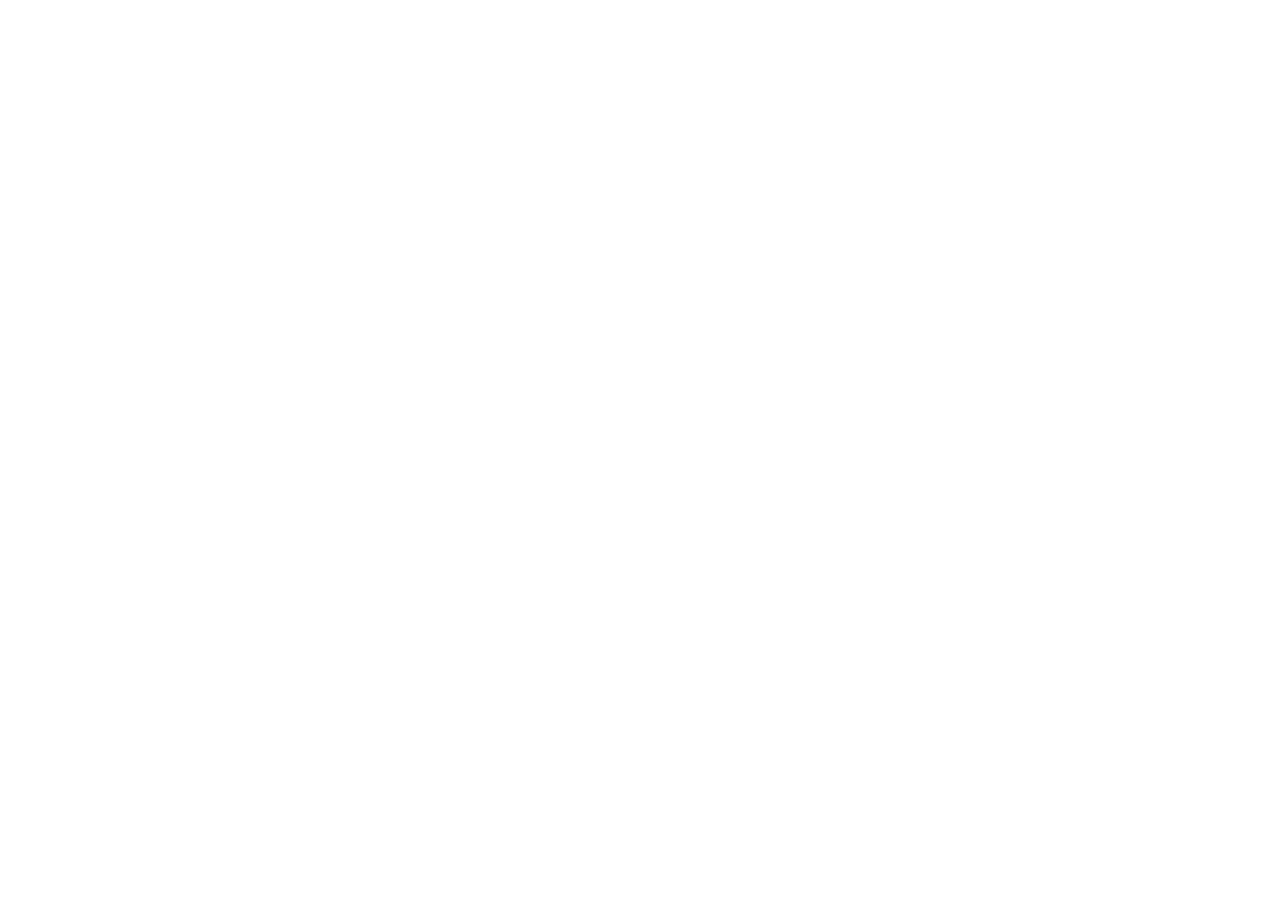
==== index.html @ cb6e5883 "Initial Commit" ====
<!DOCTYPE html>
<html lang="en">
<head>
    <meta charset="UTF-8">
    <meta name="viewport" content="width=device-width, initial-scale=1.0">

    <title>Google</title>
    
</head>
<body>
    
</body>
</html>
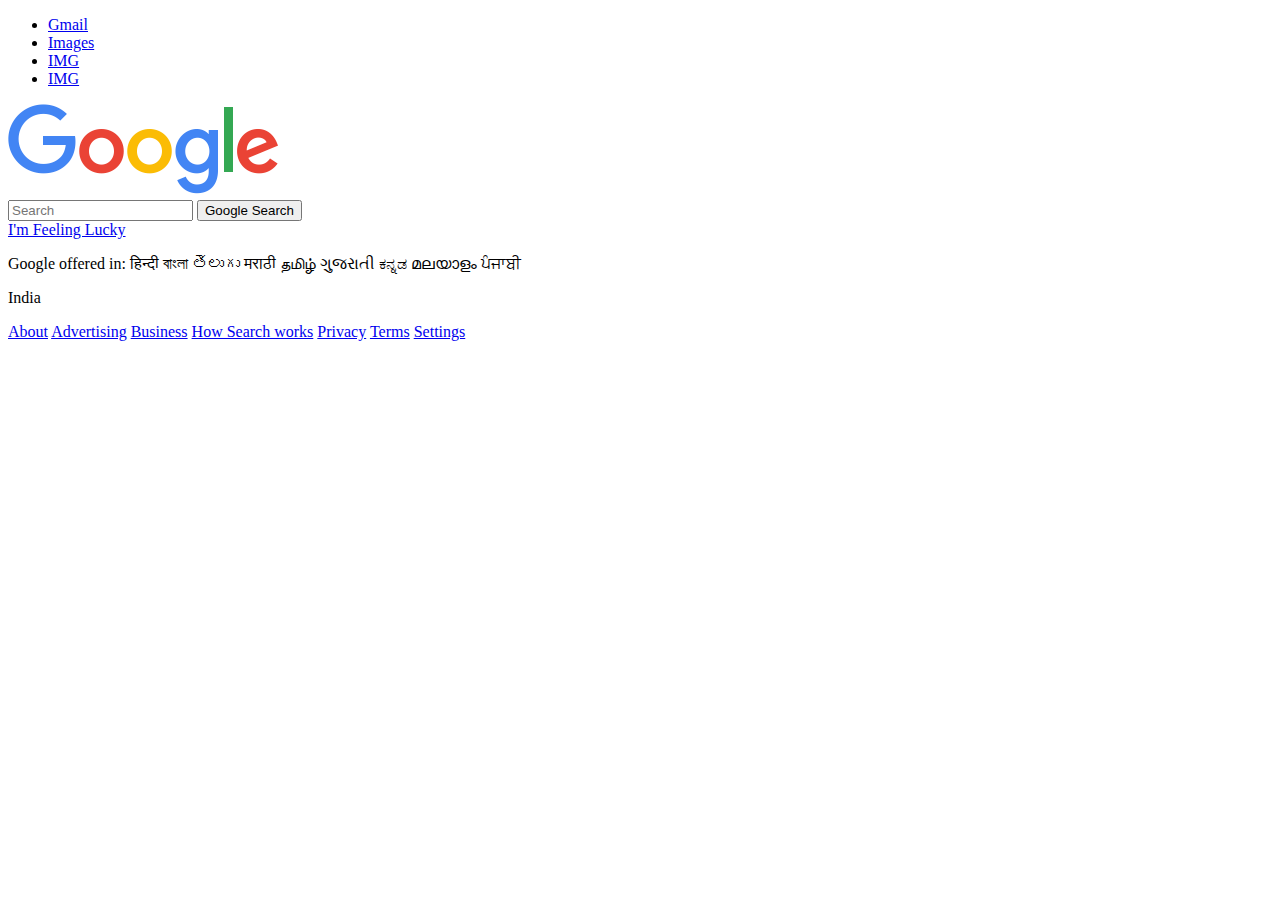
==== commit 3d79f736: "HTML done" ====
--- a/index.html
+++ b/index.html
@@ -1,13 +1,77 @@
 <!DOCTYPE html>
 <html lang="en">
+
 <head>
-    <meta charset="UTF-8">
-    <meta name="viewport" content="width=device-width, initial-scale=1.0">
+  <meta charset="UTF-8">
+  <meta name="viewport" content="width=device-width, initial-scale=1.0">
 
-    <title>Google</title>
-    
+  <title>Google</title>
+  <link href="https://cdn.jsdelivr.net/npm/bootstrap@5.3.1/dist/css/bootstrap.min.css" rel="stylesheet"
+    integrity="sha384-4bw+/aepP/YC94hEpVNVgiZdgIC5+VKNBQNGCHeKRQN+PtmoHDEXuppvnDJzQIu9" crossorigin="anonymous">
+
 </head>
+
 <body>
-    
+  <script src="https://cdn.jsdelivr.net/npm/bootstrap@5.3.1/dist/js/bootstrap.bundle.min.js"
+    integrity="sha384-HwwvtgBNo3bZJJLYd8oVXjrBZt8cqVSpeBNS5n7C8IVInixGAoxmnlMuBnhbgrkm"
+    crossorigin="anonymous"></script>
+
+  <!-- Navbar  -->
+  <nav class="navbar navbar-expand-sm navbar-light">
+    <div class="container-fluid">
+      <ul class="navbar-nav ms-auto">
+        <li class="nav-item">
+          <a class="nav-link" href="#">Gmail</a>
+        </li>
+        <li class="nav-item">
+          <a class="nav-link" href="#">Images</a>
+        </li>
+        <li class="nav-item">
+          <a class="nav-link" href="#">IMG</a>
+        </li>
+        <li class="nav-item">
+          <a class="nav-link" href="#">IMG</a>
+        </li>
+      </ul>
+    </div>
+  </nav>
+
+
+  <!-- Center Content  -->
+
+  <section id="center-section">
+    <img src="res/googlelogo_color_272x92dp.png">
+    <!-- // search bar -->
+    <form class="d-flex" role="search">
+      <input class="form-control me-2" type="search" placeholder="Search" aria-label="Search-aria">
+      <button class="btn btn-light text-nowrap" type="submit">Google Search</button>
+    </form>
+    <a href="https://www.google.com/doodles" class="btn btn-light" type="button">I'm Feeling Lucky</a>
+
+    <p>Google offered in: हिन्दी বাংলা తెలుగు मराठी தமிழ் ગુજરાતી ಕನ್ನಡ മലയാളം ਪੰਜਾਬੀ </p>
+  </section>
+
+
+  <section id="footer-section">
+
+      <div class="row">
+        <p>India</p>
+      </div>
+      <div class="row">
+        <p>
+          <a href="dummy.html">About</a>
+          <a href="dummy.html">Advertising</a>
+          <a href="dummy.html">Business</a>
+          <a href="dummy.html">How Search works</a>
+          <a href="dummy.html">Privacy</a>
+          <a href="dummy.html">Terms</a>
+          <a href="dummy.html">Settings</a>
+        </p>
+
+    </div>
+
+  </section>
+
 </body>
+
 </html>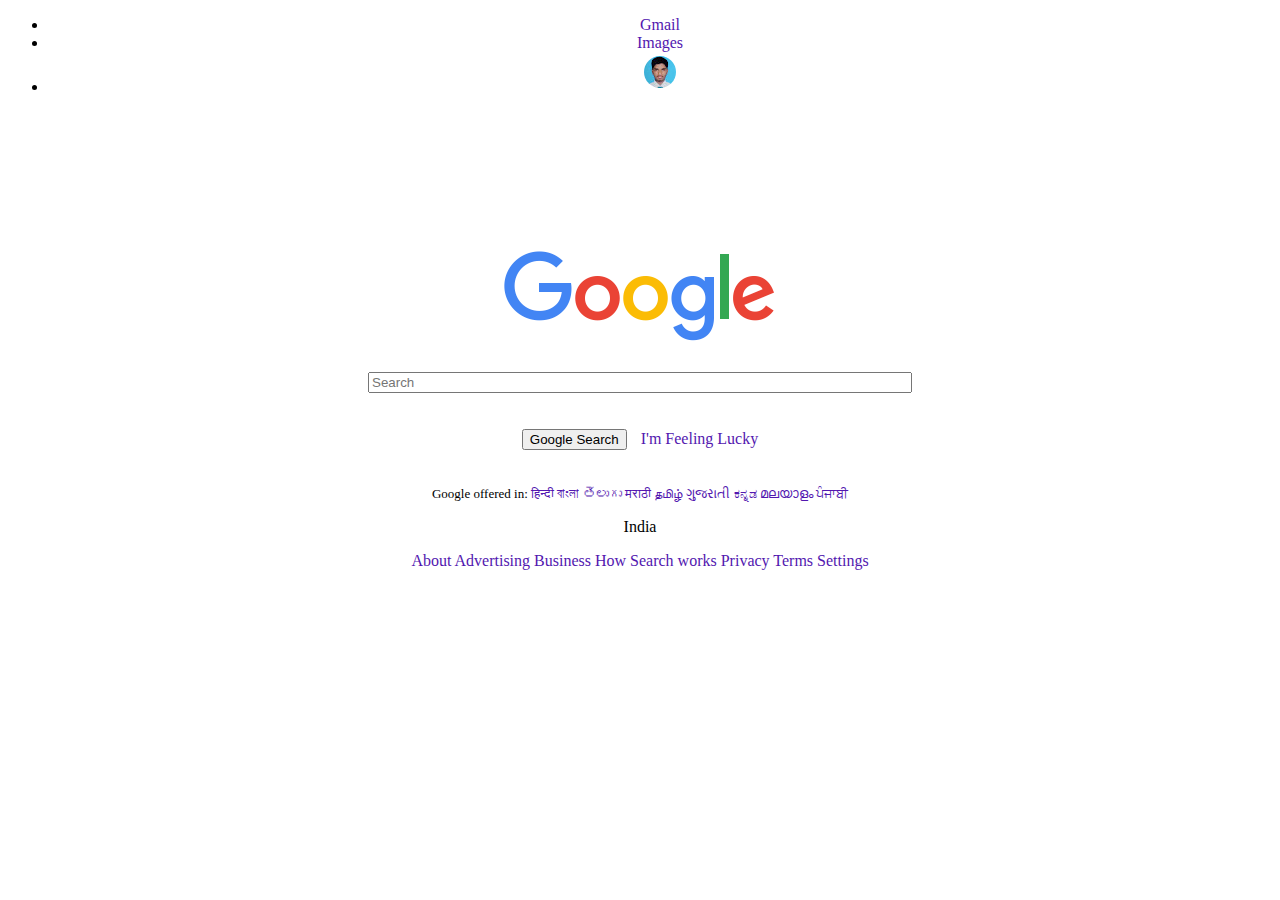
==== commit 02dca182: "Almost done, just need to figure out how to embed buttons right inside of search bar" ====
--- a/index.html
+++ b/index.html
@@ -8,70 +8,94 @@
   <title>Google</title>
   <link href="https://cdn.jsdelivr.net/npm/bootstrap@5.3.1/dist/css/bootstrap.min.css" rel="stylesheet"
     integrity="sha384-4bw+/aepP/YC94hEpVNVgiZdgIC5+VKNBQNGCHeKRQN+PtmoHDEXuppvnDJzQIu9" crossorigin="anonymous">
+  <link href="css/styles.css" rel="stylesheet"">
 
 </head>
 
 <body>
-  <script src="https://cdn.jsdelivr.net/npm/bootstrap@5.3.1/dist/js/bootstrap.bundle.min.js"
-    integrity="sha384-HwwvtgBNo3bZJJLYd8oVXjrBZt8cqVSpeBNS5n7C8IVInixGAoxmnlMuBnhbgrkm"
-    crossorigin="anonymous"></script>
+  <script src=" https://cdn.jsdelivr.net/npm/bootstrap@5.3.1/dist/js/bootstrap.bundle.min.js"
+    integrity="sha384-HwwvtgBNo3bZJJLYd8oVXjrBZt8cqVSpeBNS5n7C8IVInixGAoxmnlMuBnhbgrkm" crossorigin="anonymous">
+    </script>
 
   <!-- Navbar  -->
   <nav class="navbar navbar-expand-sm navbar-light">
     <div class="container-fluid">
       <ul class="navbar-nav ms-auto">
         <li class="nav-item">
-          <a class="nav-link" href="#">Gmail</a>
+          <a class="nav-link active" href="#">Gmail</a>
         </li>
         <li class="nav-item">
           <a class="nav-link" href="#">Images</a>
         </li>
         <li class="nav-item">
-          <a class="nav-link" href="#">IMG</a>
-        </li>
-        <li class="nav-item">
-          <a class="nav-link" href="#">IMG</a>
+          <img class="nav-dp" src="res/unnamed.jpg">
         </li>
       </ul>
     </div>
   </nav>
 
 
-  <!-- Center Content  -->
+  <!-- Main Content  -->
 
   <section id="center-section">
-    <img src="res/googlelogo_color_272x92dp.png">
+    <img class="main-logo" src="res/googlelogo_color_272x92dp.png">
+
     <!-- // search bar -->
     <form class="d-flex" role="search">
-      <input class="form-control me-2" type="search" placeholder="Search" aria-label="Search-aria">
-      <button class="btn btn-light text-nowrap" type="submit">Google Search</button>
+      <div class="container">
+
+        <div class="row">
+          <div class="col">
+            <input class="form-control rounded-pill search-bar" type="search" placeholder="Search" aria-label="Search Bar">
+          </div>
+        </div>
+        <div class="row">
+          <div class="col">
+            <button class="btn btn-light text-nowrap button-search" type="submit">Google Search</button>
+            <a href="https://www.google.com/doodles" class="btn btn-light button-search" type="button">I'm Feeling Lucky</a>
+          </div>
+
+        </div>
     </form>
-    <a href="https://www.google.com/doodles" class="btn btn-light" type="button">I'm Feeling Lucky</a>
+    </div>
 
-    <p>Google offered in: हिन्दी বাংলা తెలుగు मराठी தமிழ் ગુજરાતી ಕನ್ನಡ മലയാളം ਪੰਜਾਬੀ </p>
+    <p class="language-available">Google offered in: 
+      <a href="dummy.html"> हिन्दी </a>
+      <a href="dummy.html"> বাংলা </a>
+      <a href="dummy.html"> తెలుగు </a>
+
+      <a href="dummy.html"> मराठी </a>
+      <a href="dummy.html"> தமிழ் </a>
+      <a href="dummy.html"> ગુજરાતી </a>
+      <a href="dummy.html"> ಕನ್ನಡ </a>
+      <a href="dummy.html"> മലയാളം </a>
+      <a href="dummy.html"> ਪੰਜਾਬੀ </a>
+    </p>
   </section>
 
 
   <section id="footer-section">
 
-      <div class="row">
-        <p>India</p>
+    <nav class="navbar fixed-bottom bg-body-tertiary">
+      <div class="container-fluid">
+        <p class="ms-4">India</p>
       </div>
-      <div class="row">
-        <p>
-          <a href="dummy.html">About</a>
-          <a href="dummy.html">Advertising</a>
-          <a href="dummy.html">Business</a>
-          <a href="dummy.html">How Search works</a>
-          <a href="dummy.html">Privacy</a>
-          <a href="dummy.html">Terms</a>
-          <a href="dummy.html">Settings</a>
-        </p>
 
-    </div>
+      <div class="container-fluid">
+
+
+        <a class="nav-link ms-4" href="dummy.html">About</a>
+        <a class="nav-link ms-4" href="dummy.html">Advertising</a>
+        <a class="nav-link ms-4" href="dummy.html">Business</a>
+        <a class="nav-link ms-4" href="dummy.html">How Search works</a>
+        <a class="nav-link ms-auto" href="dummy.html">Privacy</a>
+        <a class="nav-link ms-4" href="dummy.html">Terms</a>
+        <a class="nav-link ms-4 me-4" href="dummy.html">Settings</a>
+      </div>
+    </nav>
 
   </section>
 
-</body>
+  </body>
 
 </html>--- a/css/styles.css
+++ b/css/styles.css
@@ -0,0 +1,34 @@
+body {
+    text-align: center;
+}
+
+a {
+    color: #5217AF;
+    text-decoration: none;
+    margin: 1% 0px;
+}
+a:hover {
+    text-decoration: underline;
+}
+
+.nav-dp {
+    border-radius: 50%;
+    margin: 4px 5px;
+}
+
+.main-logo {
+    margin: 11% auto 1%;
+}
+
+.search-bar {
+    width: 544px;
+    margin: 1% auto;
+}
+
+.button-search {
+    margin: 23px 5px;
+}
+
+p.language-available {
+    font-size: small;
+}